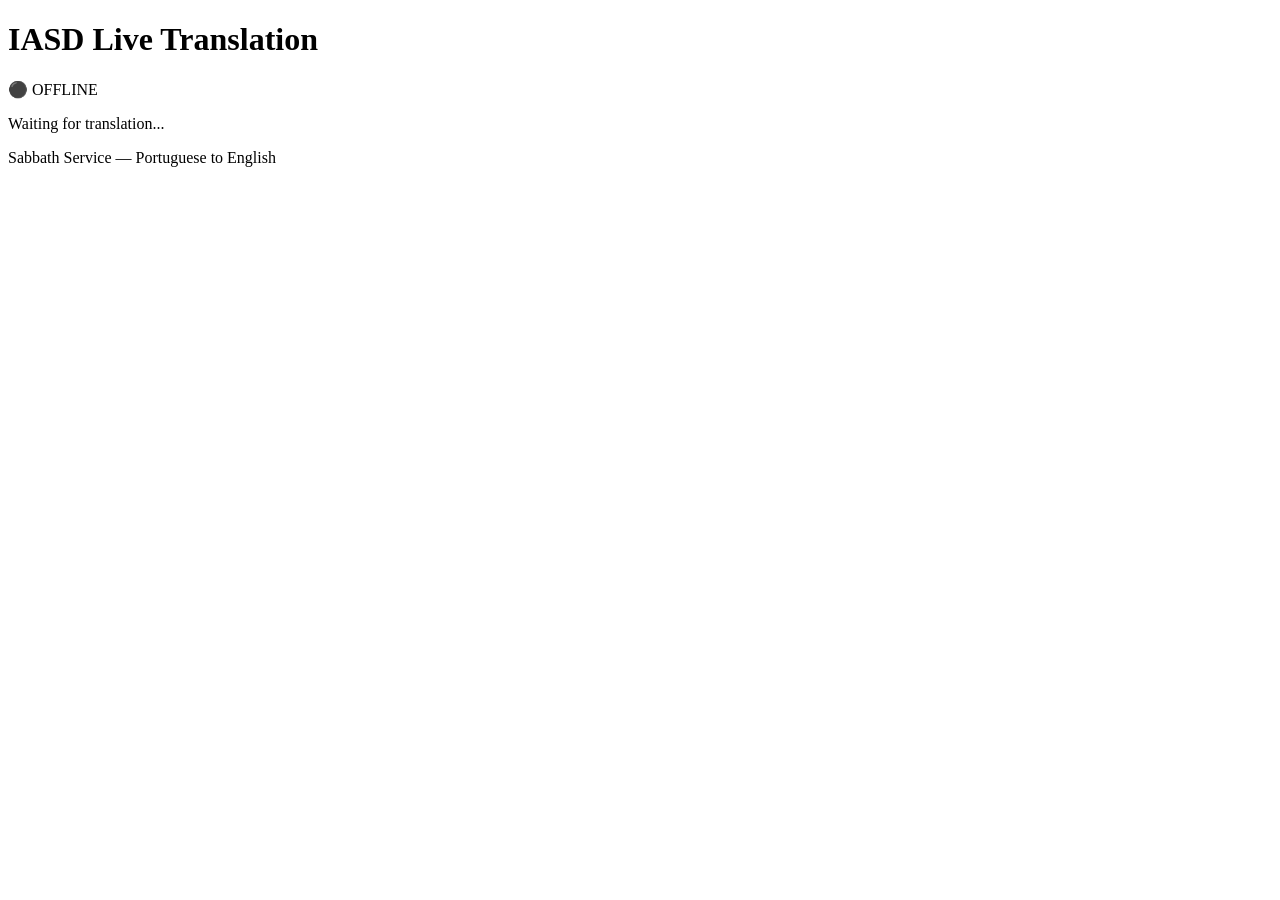
==== frontend/index.html @ 07d368ab "feat: add responsive frontend with SSE client and auto-play" ====
<!DOCTYPE html>
<html lang="en">
<head>
    <meta charset="UTF-8" />
    <meta name="viewport" content="width=device-width, initial-scale=1.0" />
    <title>IASD Live Translation</title>
    <link rel="stylesheet" href="/static/style.css" />
</head>
<body>
    <div class="container">

        <header class="header">
            <h1>IASD Live Translation</h1>
            <span id="status" class="status offline">&#9899; OFFLINE</span>
        </header>

        <main class="transcript-box">
            <p id="transcript">Waiting for translation...</p>
        </main>

        <footer class="footer">
            <p>Sabbath Service &mdash; Portuguese to English</p>
        </footer>

    </div>
    <script src="/static/script.js"></script>
</body>
</html>
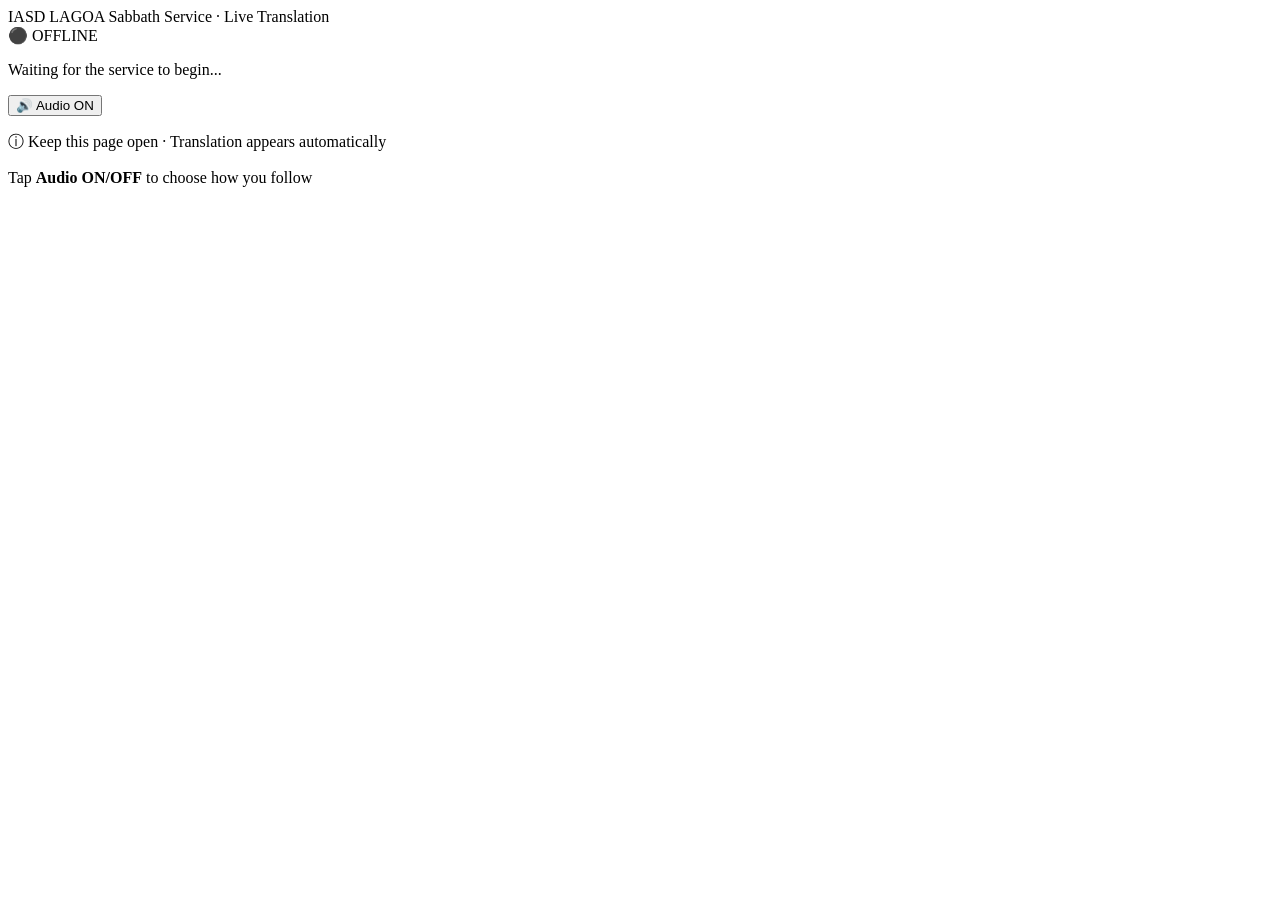
==== commit c66e09ef: "feat: update frontend with IASD Lagoa branding and audio toggle" ====
--- a/frontend/index.html
+++ b/frontend/index.html
@@ -3,24 +3,34 @@
 <head>
     <meta charset="UTF-8" />
     <meta name="viewport" content="width=device-width, initial-scale=1.0" />
-    <title>IASD Live Translation</title>
+    <title>IASD Lagoa – Live Translation</title>
     <link rel="stylesheet" href="/static/style.css" />
 </head>
 <body>
     <div class="container">
 
         <header class="header">
-            <h1>IASD Live Translation</h1>
+            <div class="church-info">
+                <span class="church-name">IASD LAGOA</span>
+                <span class="service-label">Sabbath Service · Live Translation</span>
+            </div>
             <span id="status" class="status offline">&#9899; OFFLINE</span>
         </header>
 
         <main class="transcript-box">
-            <p id="transcript">Waiting for translation...</p>
+            <p id="transcript" class="waiting">Waiting for the service to begin...</p>
         </main>
 
-        <footer class="footer">
-            <p>Sabbath Service &mdash; Portuguese to English</p>
-        </footer>
+        <div class="controls">
+            <button id="audio-toggle" class="audio-btn audio-on" onclick="toggleAudio()">
+                🔊 Audio ON
+            </button>
+        </div>
+
+        <div class="instructions">
+            <p>&#9432; Keep this page open · Translation appears automatically</p>
+            <p>Tap <strong>Audio ON/OFF</strong> to choose how you follow</p>
+        </div>
 
     </div>
     <script src="/static/script.js"></script>
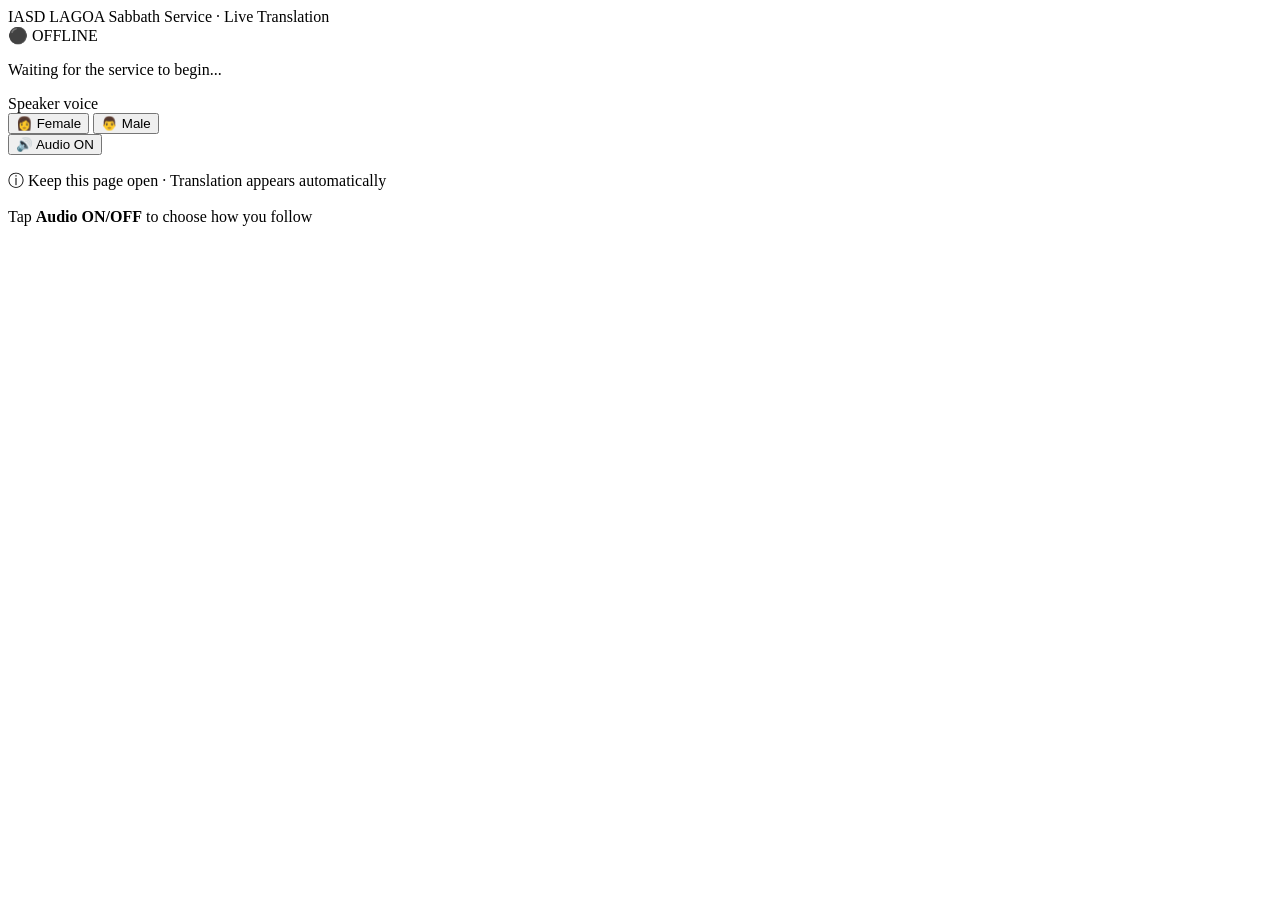
==== commit 33f3702a: "feat: add gender voice selection with edge-tts (male/female toggle)" ====
--- a/frontend/index.html
+++ b/frontend/index.html
@@ -22,6 +22,20 @@
         </main>
 
         <div class="controls">
+            <!-- Seleção de voz (visível só para o operador) -->
+            <div class="voice-selector">
+                <span class="controls-label">Speaker voice</span>
+                <div class="voice-buttons">
+                    <button id="btn-female" class="voice-btn active" onclick="setVoice('female')">
+                        👩 Female
+                    </button>
+                    <button id="btn-male" class="voice-btn" onclick="setVoice('male')">
+                        👨 Male
+                    </button>
+                </div>
+            </div>
+
+            <!-- Toggle de áudio pessoal -->
             <button id="audio-toggle" class="audio-btn audio-on" onclick="toggleAudio()">
                 🔊 Audio ON
             </button>
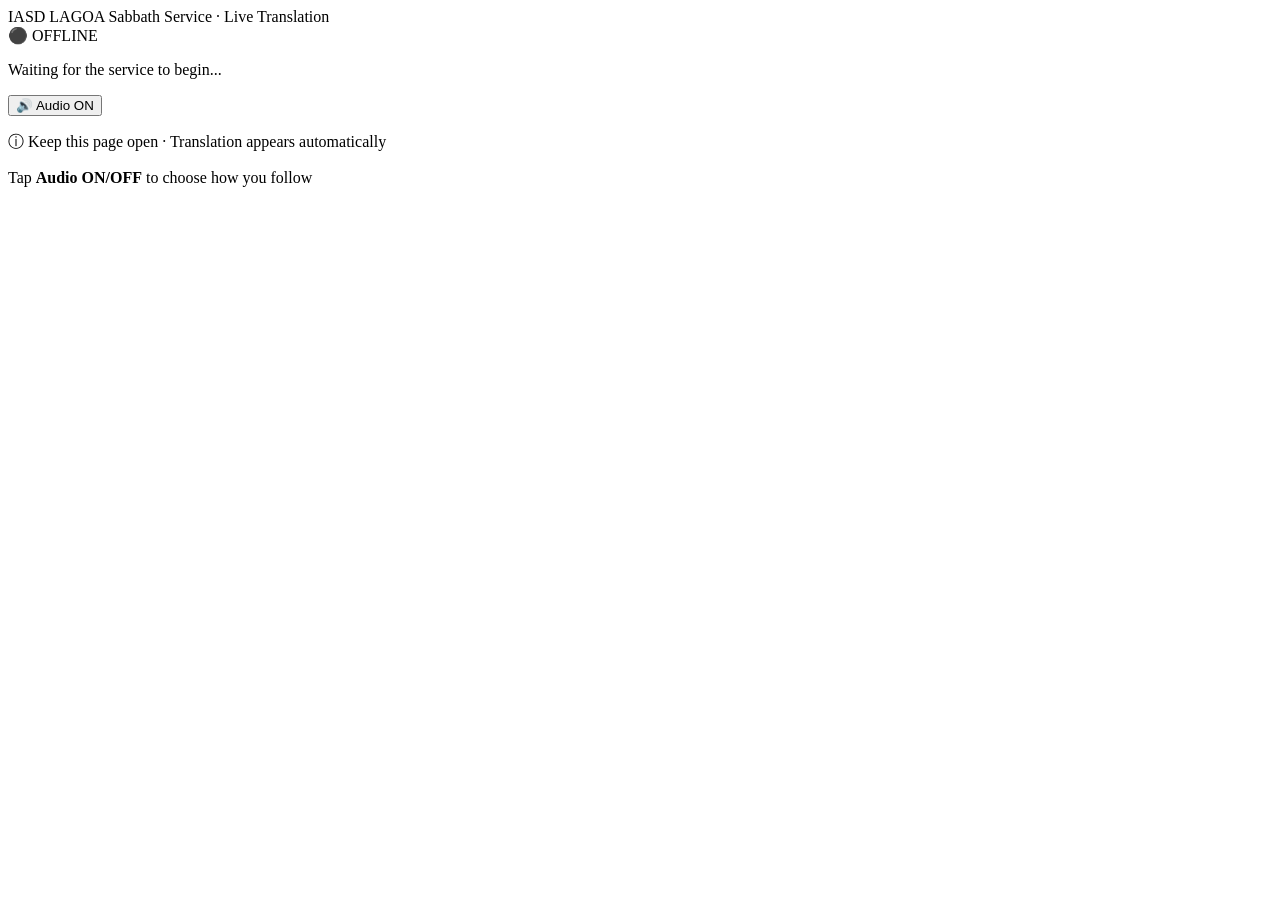
==== commit 521c256b: "feat: remove voice selector from member app and add macOS .app launcher with auto-update - Remove Fe" ====
--- a/frontend/index.html
+++ b/frontend/index.html
@@ -3,8 +3,15 @@
 <head>
     <meta charset="UTF-8" />
     <meta name="viewport" content="width=device-width, initial-scale=1.0" />
-    <title>IASD Lagoa – Live Translation</title>
+    <meta name="theme-color" content="#cc0000" />
+    <meta name="mobile-web-app-capable" content="yes" />
+    <meta name="apple-mobile-web-app-capable" content="yes" />
+    <meta name="apple-mobile-web-app-status-bar-style" content="black" />
+    <title>App Tradutor IASD Lagoa</title>
+    <link rel="icon" type="image/jpeg" href="/static/icon.jpg" />
+    <link rel="apple-touch-icon" href="/static/icon.jpg" />
     <link rel="stylesheet" href="/static/style.css" />
+    <link rel="manifest" href="/static/manifest.json" />
 </head>
 <body>
     <div class="container">
@@ -22,20 +29,6 @@
         </main>
 
         <div class="controls">
-            <!-- Seleção de voz (visível só para o operador) -->
-            <div class="voice-selector">
-                <span class="controls-label">Speaker voice</span>
-                <div class="voice-buttons">
-                    <button id="btn-female" class="voice-btn active" onclick="setVoice('female')">
-                        👩 Female
-                    </button>
-                    <button id="btn-male" class="voice-btn" onclick="setVoice('male')">
-                        👨 Male
-                    </button>
-                </div>
-            </div>
-
-            <!-- Toggle de áudio pessoal -->
             <button id="audio-toggle" class="audio-btn audio-on" onclick="toggleAudio()">
                 🔊 Audio ON
             </button>
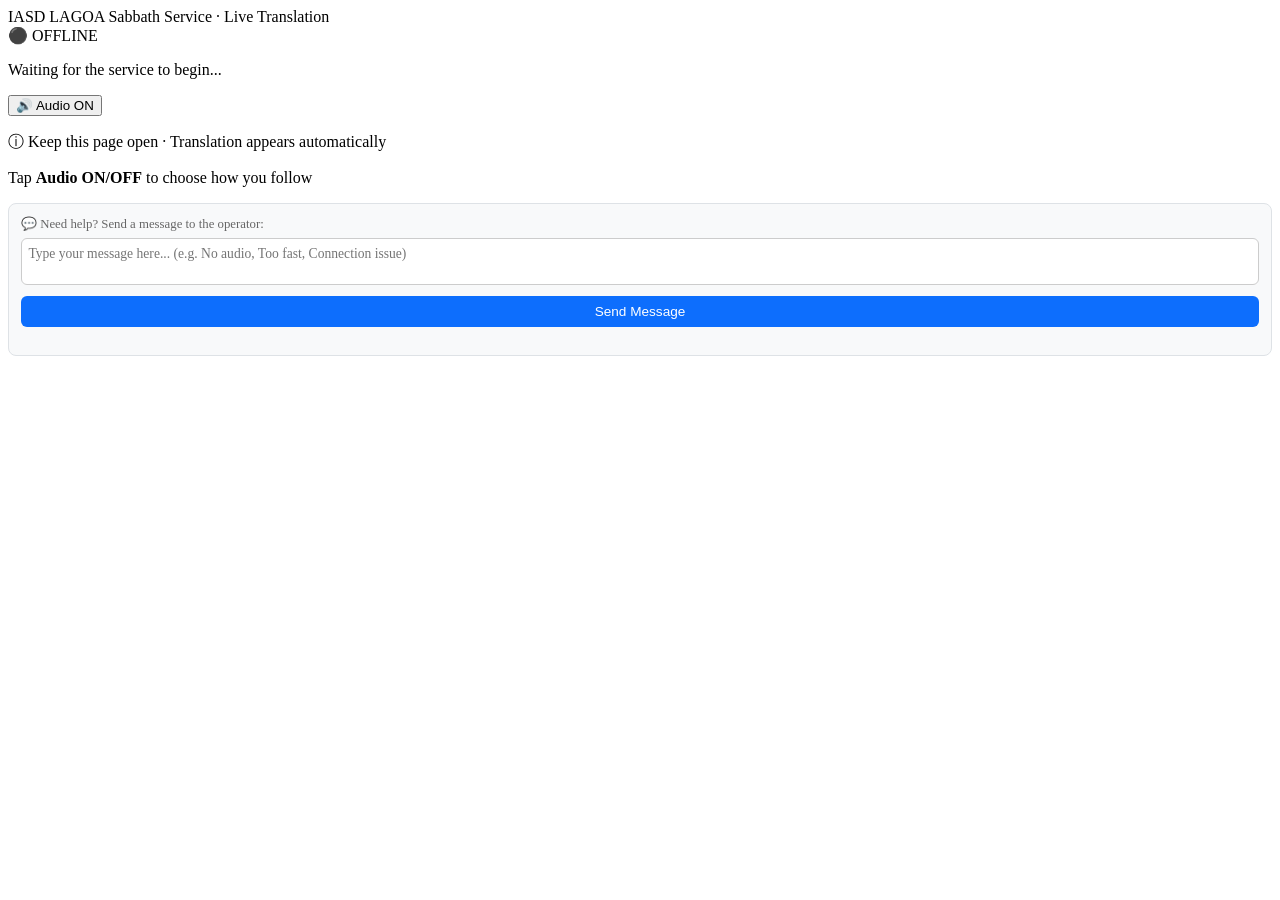
==== commit 7c747250: "feat: adicionar historico SQLite, controle de pausa/retoma com limpeza de fila e feedback de membros" ====
--- a/frontend/index.html
+++ b/frontend/index.html
@@ -12,6 +12,48 @@
     <link rel="apple-touch-icon" href="/static/icon.jpg" />
     <link rel="stylesheet" href="/static/style.css" />
     <link rel="manifest" href="/static/manifest.json" />
+<style>
+.feedback-box {
+    margin-top: 1rem;
+    padding: 0.75rem;
+    background: #f8f9fa;
+    border-radius: 8px;
+    border: 1px solid #dee2e6;
+}
+.feedback-label {
+    font-size: 0.8rem;
+    color: #666;
+    margin: 0 0 0.4rem 0;
+}
+#feedback-text {
+    width: 100%;
+    box-sizing: border-box;
+    border: 1px solid #ccc;
+    border-radius: 6px;
+    padding: 0.4rem;
+    font-size: 0.85rem;
+    resize: none;
+    font-family: inherit;
+}
+#feedback-btn {
+    margin-top: 0.4rem;
+    width: 100%;
+    padding: 0.5rem;
+    background: #0d6efd;
+    color: white;
+    border: none;
+    border-radius: 6px;
+    font-size: 0.85rem;
+    cursor: pointer;
+}
+#feedback-btn:disabled { background: #aaa; }
+.feedback-status {
+    font-size: 0.75rem;
+    margin: 0.3rem 0 0 0;
+    min-height: 1em;
+    color: #28a745;
+}
+</style>
 </head>
 <body>
     <div class="container">
@@ -39,6 +81,16 @@
             <p>Tap <strong>Audio ON/OFF</strong> to choose how you follow</p>
         </div>
 
+        <div class="feedback-box">
+            <p class="feedback-label">&#128172; Need help? Send a message to the operator:</p>
+            <textarea id="feedback-text" 
+                placeholder="Type your message here... (e.g. No audio, Too fast, Connection issue)"
+                maxlength="200"
+                rows="2"></textarea>
+            <button id="feedback-btn" onclick="sendFeedback()">Send Message</button>
+            <p id="feedback-status" class="feedback-status"></p>
+        </div>
+
     </div>
     <script src="/static/script.js"></script>
 </body>
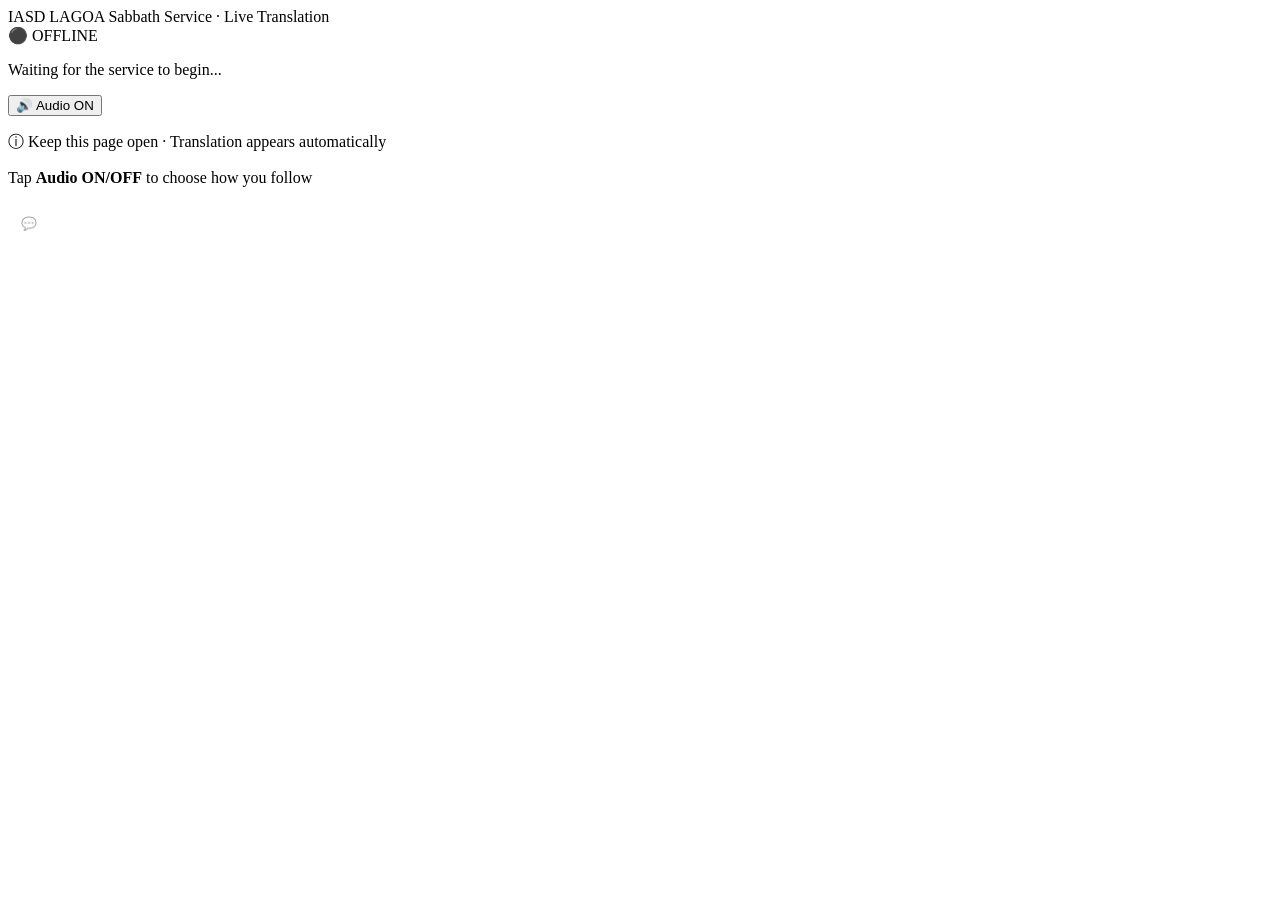
==== commit 57961827: "style: atualizar cores da caixa de feedback para tema escuro no frontend" ====
--- a/frontend/index.html
+++ b/frontend/index.html
@@ -16,42 +16,45 @@
 .feedback-box {
     margin-top: 1rem;
     padding: 0.75rem;
-    background: #f8f9fa;
+    background: rgba(255,255,255,0.05);
     border-radius: 8px;
-    border: 1px solid #dee2e6;
+    border: 1px solid rgba(255,255,255,0.1);
 }
 .feedback-label {
     font-size: 0.8rem;
-    color: #666;
+    color: rgba(255,255,255,0.5);
     margin: 0 0 0.4rem 0;
 }
 #feedback-text {
     width: 100%;
     box-sizing: border-box;
-    border: 1px solid #ccc;
+    background: rgba(255,255,255,0.08);
+    border: 1px solid rgba(255,255,255,0.15);
     border-radius: 6px;
     padding: 0.4rem;
     font-size: 0.85rem;
     resize: none;
     font-family: inherit;
+    color: #fff;
 }
+#feedback-text::placeholder { color: rgba(255,255,255,0.3); }
 #feedback-btn {
     margin-top: 0.4rem;
     width: 100%;
     padding: 0.5rem;
-    background: #0d6efd;
-    color: white;
-    border: none;
+    background: rgba(255,255,255,0.12);
+    color: #fff;
+    border: 1px solid rgba(255,255,255,0.2);
     border-radius: 6px;
     font-size: 0.85rem;
     cursor: pointer;
 }
-#feedback-btn:disabled { background: #aaa; }
+#feedback-btn:disabled { opacity: 0.4; }
 .feedback-status {
     font-size: 0.75rem;
     margin: 0.3rem 0 0 0;
     min-height: 1em;
-    color: #28a745;
+    color: rgba(255,255,255,0.6);
 }
 </style>
 </head>
